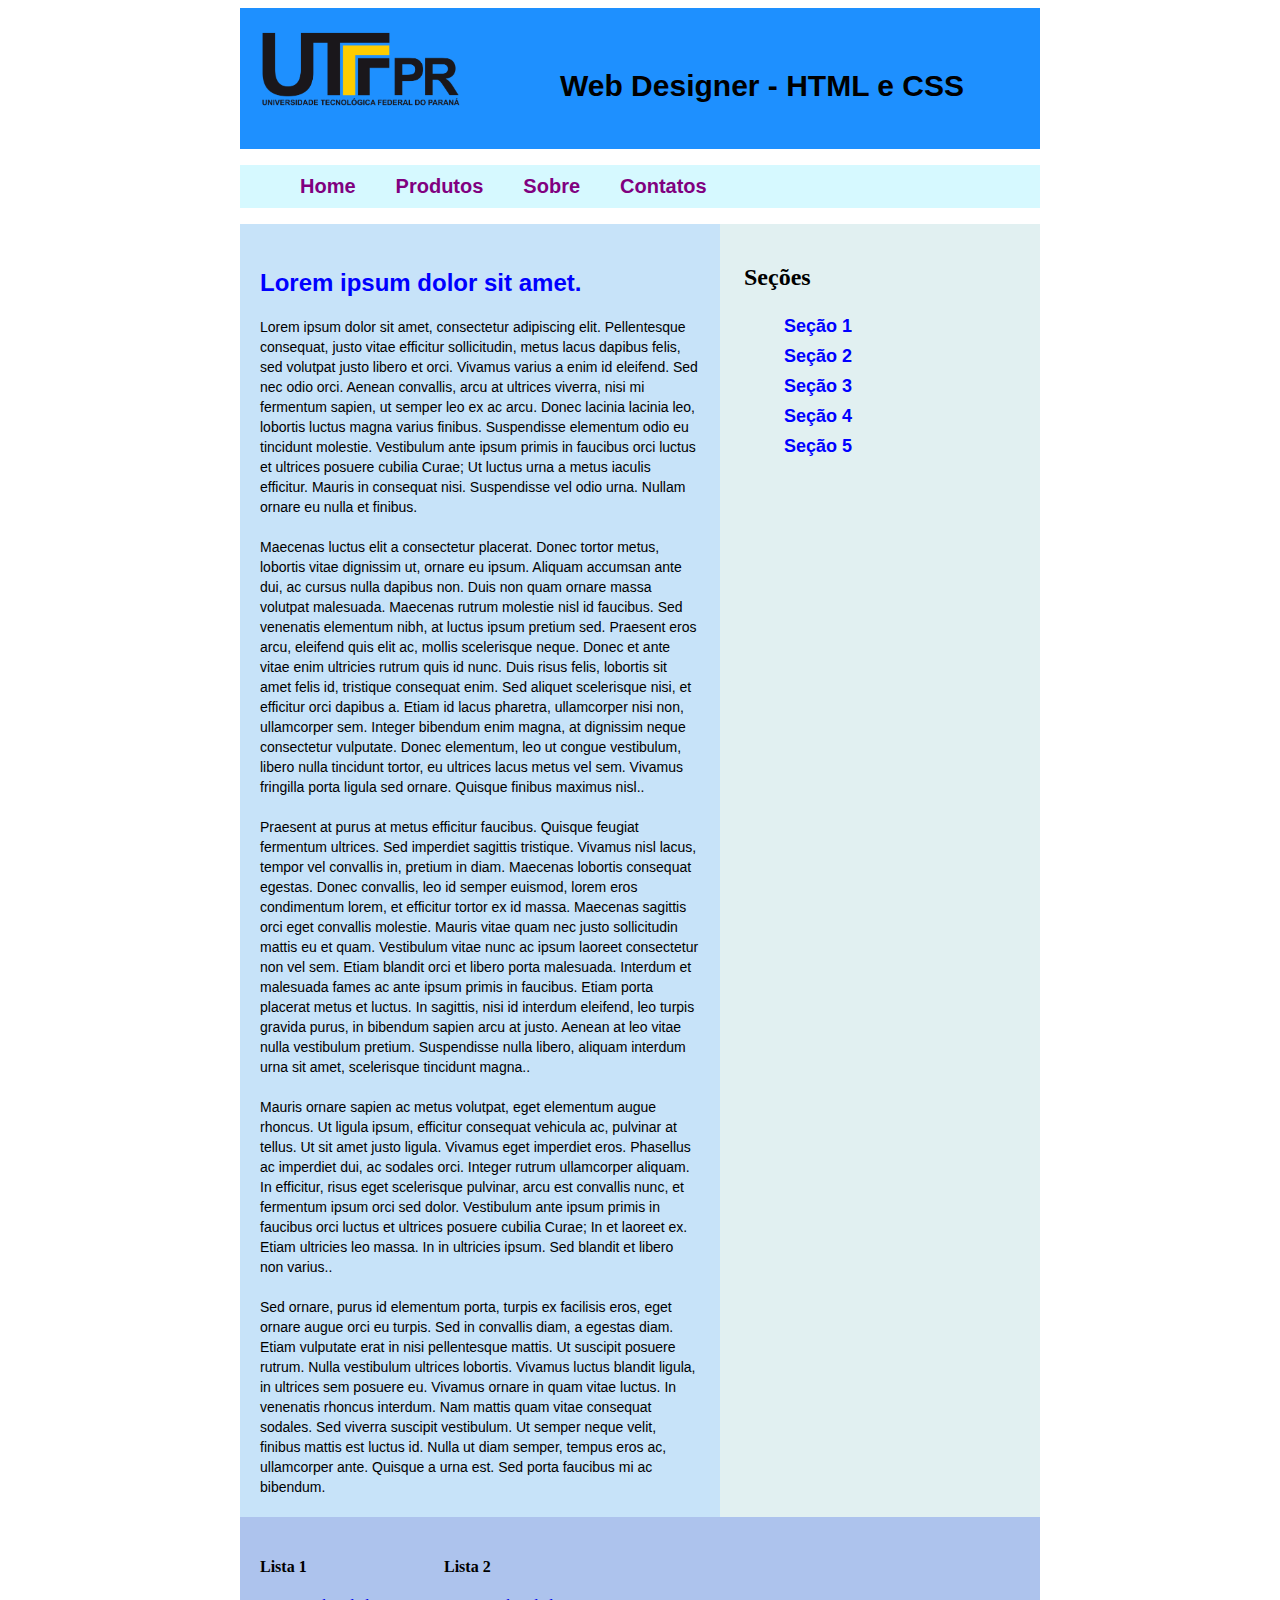
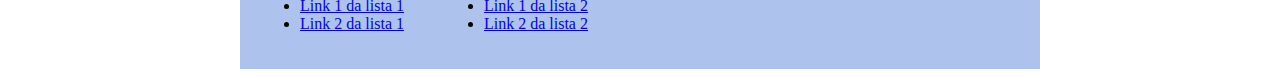
==== HTML/exercicioDiv.html @ 259b32f9 "Adicionado exercícios das div e do css." ====
<!DOCTYPE html>
<!--
To change this license header, choose License Headers in Project Properties.
To change this template file, choose Tools | Templates
and open the template in the editor.
-->
<html>
    <head>
        <!-- Cabeçalho do HTML -->
        <title>Exercício Div</title>
        <meta charset="UTF-8">
        <meta name="viewport" content="width=device-width, initial-scale=1.0">
        <link href="css/estiloExercicioDiv.css" rel="stylesheet" type="text/css" />
    </head>
    <body>
        <div class="container">
            <header>
                <div id="topo">
                    <div id="logo">
                        <img title="Logo UTFPR" src="img/logoUTFPR.png" height="80" width="200" />
                    </div>
                    <div id="escrita-logo">
                        <h1>Web Designer - HTML e CSS</h1>
                    </div>
                </div>
            </header>

            <nav>
                <ul>
                    <li><a href="#">Home</a></li>
                    <li><a href="#">Produtos</a></li>
                    <li><a href="#">Sobre</a></li>
                    <li><a href="#">Contatos</a></li>
                </ul>
            </nav>

            <div class="corpo">
                <div class="corpo-texto">
                    <div class="conteudo">
                        <h2>Lorem ipsum dolor sit amet.</h2>
                        <p>Lorem ipsum dolor sit amet, consectetur adipiscing elit. Pellentesque consequat, justo vitae efficitur sollicitudin, metus lacus dapibus felis, sed volutpat justo libero et orci. Vivamus varius a enim id eleifend. Sed nec odio orci. Aenean convallis, arcu at ultrices viverra, nisi mi fermentum sapien, ut semper leo ex ac arcu. Donec lacinia lacinia leo, lobortis luctus magna varius finibus. Suspendisse elementum odio eu tincidunt molestie. Vestibulum ante ipsum primis in faucibus orci luctus et ultrices posuere cubilia Curae; Ut luctus urna a metus iaculis efficitur. Mauris in consequat nisi. Suspendisse vel odio urna. Nullam ornare eu nulla et finibus.</p>
                        <p>Maecenas luctus elit a consectetur placerat. Donec tortor metus, lobortis vitae dignissim ut, ornare eu ipsum. Aliquam accumsan ante dui, ac cursus nulla dapibus non. Duis non quam ornare massa volutpat malesuada. Maecenas rutrum molestie nisl id faucibus. Sed venenatis elementum nibh, at luctus ipsum pretium sed. Praesent eros arcu, eleifend quis elit ac, mollis scelerisque neque. Donec et ante vitae enim ultricies rutrum quis id nunc. Duis risus felis, lobortis sit amet felis id, tristique consequat enim. Sed aliquet scelerisque nisi, et efficitur orci dapibus a. Etiam id lacus pharetra, ullamcorper nisi non, ullamcorper sem. Integer bibendum enim magna, at dignissim neque consectetur vulputate. Donec elementum, leo ut congue vestibulum, libero nulla tincidunt tortor, eu ultrices lacus metus vel sem. Vivamus fringilla porta ligula sed ornare. Quisque finibus maximus nisl..</p>
                        <p>Praesent at purus at metus efficitur faucibus. Quisque feugiat fermentum ultrices. Sed imperdiet sagittis tristique. Vivamus nisl lacus, tempor vel convallis in, pretium in diam. Maecenas lobortis consequat egestas. Donec convallis, leo id semper euismod, lorem eros condimentum lorem, et efficitur tortor ex id massa. Maecenas sagittis orci eget convallis molestie. Mauris vitae quam nec justo sollicitudin mattis eu et quam. Vestibulum vitae nunc ac ipsum laoreet consectetur non vel sem. Etiam blandit orci et libero porta malesuada. Interdum et malesuada fames ac ante ipsum primis in faucibus. Etiam porta placerat metus et luctus. In sagittis, nisi id interdum eleifend, leo turpis gravida purus, in bibendum sapien arcu at justo. Aenean at leo vitae nulla vestibulum pretium. Suspendisse nulla libero, aliquam interdum urna sit amet, scelerisque tincidunt magna..</p>
                        <p>Mauris ornare sapien ac metus volutpat, eget elementum augue rhoncus. Ut ligula ipsum, efficitur consequat vehicula ac, pulvinar at tellus. Ut sit amet justo ligula. Vivamus eget imperdiet eros. Phasellus ac imperdiet dui, ac sodales orci. Integer rutrum ullamcorper aliquam. In efficitur, risus eget scelerisque pulvinar, arcu est convallis nunc, et fermentum ipsum orci sed dolor. Vestibulum ante ipsum primis in faucibus orci luctus et ultrices posuere cubilia Curae; In et laoreet ex. Etiam ultricies leo massa. In in ultricies ipsum. Sed blandit et libero non varius..</p>
                        <p>Sed ornare, purus id elementum porta, turpis ex facilisis eros, eget ornare augue orci eu turpis. Sed in convallis diam, a egestas diam. Etiam vulputate erat in nisi pellentesque mattis. Ut suscipit posuere rutrum. Nulla vestibulum ultrices lobortis. Vivamus luctus blandit ligula, in ultrices sem posuere eu. Vivamus ornare in quam vitae luctus. In venenatis rhoncus interdum. Nam mattis quam vitae consequat sodales. Sed viverra suscipit vestibulum. Ut semper neque velit, finibus mattis est luctus id. Nulla ut diam semper, tempus eros ac, ullamcorper ante. Quisque a urna est. Sed porta faucibus mi ac bibendum.</p>
                    </div><!-- Fim do conteudo -->
                </div><!-- Fim do corpo texto -->
                
                <div class="menu-lateral">
                    <h2>Se&ccedil;&otilde;es</h2>
                    <ul>
                        <li><a href="#">Se&ccedil;&atilde;o 1</a></li>
                        <li><a href="#">Se&ccedil;&atilde;o 2</a></li>
                        <li><a href="#">Se&ccedil;&atilde;o 3</a></li>
                        <li><a href="#">Se&ccedil;&atilde;o 4</a></li>
                        <li><a href="#">Se&ccedil;&atilde;o 5</a></li>
                    </ul>
                </div><!-- Fim menu lateral -->
            </div><!-- Fim do corpo -->
            
            <div class="rodape">
                <div class="rodape-lista">
                    <h4>Lista 1</h4>
                    <ul>
                        <li><a href="#">Link 1 da lista 1</a></li>
                        <li><a href="#">Link 2 da lista 1</a></li>
                    </ul>
                </div><!-- Fim do rodape lista -->
                
                <div class="rodape-lista">
                    <h4>Lista 2</h4>
                    <ul>
                        <li><a href="#">Link 1 da lista 2</a></li>
                        <li><a href="#">Link 2 da lista 2</a></li>
                    </ul>
                </div><!-- Fim do rodape lista -->
            </div><!-- Fim do rodape -->
        </div><!-- Fim do container -->
    </body>
</html>
---- HTML/css/estiloExercicioDiv.css ----
.container {
    width: 800px;
    margin: 0 auto;
}

header {
    background-color: dodgerblue;
    padding: 20px;
}

#logo {
    padding-left:1px;
    position: absolute;
}

#escrita-logo {
    position: absolute;
    padding-left: 300px;
    padding-top: 20px;
    font-weight: bold;
    font-family: sans-serif;
    font-size: 15px;
}

#topo {
    width:760px;
    height:100px;
    text-align:center;
    padding-top:1px;
}

nav {
    background: #d6f9ff;
}

nav ul {
    overflow: hidden;
    list-style-type: none;
}

nav ul li {
    float: left;
}

nav ul li a {
    display: block;
    padding: 10px 20px;
    color: purple;
    text-decoration: none;
    font-weight: bold;
    font-family: sans-serif;
    font-size: 20px;
}

nav ul li a:hover {
    color: #1d3156;
    background-color: #6d98e8;
}

.corpo-texto {
    width: 60%;
    background-color: #c7e3f9;
}

.menu-lateral {
    margin-left: 2%;
    width: 37%;
    padding-top: 20px;
    padding-left: 1%
}

.menu-lateral, .corpo-texto {
    float: left;
}

.conteudo {
    padding-top: 25px;
    padding-left: 20px;
    padding-right: 20px;
}

.conteudo h2 {
    font-size: 24px;
    font-family: sans-serif;
    font-weight: bold;
    color: blue;
    margin-bottom: 20px;
}

.conteudo p {
    font-family:sans-serif;
    font-size: 14px;
    line-height: 20px;
    margin-bottom: 20px;
}

.menu-lateral ul {
    list-style-type: none;
}

.menu-lateral ul li a {
    color: blue;
    font-weight: bold;
    font-size: 18px;
    font-family: sans-serif;
    line-height: 30px;
    text-decoration: none;
}

.menu-lateral ul li a:hover { /* estilo da fonte quando selecionado */
    color: #2657b2;
    background-color: #3ef6f8;
}

.corpo { /* estilo do cor de fundo menu lateral */
    background-color: #e1f0f1;
    overflow: hidden;
}

.rodape {
    background-color: #adc3ed;
    overflow: hidden;
}

.rodape-lista {
    float: left;
    margin: 20px;
}
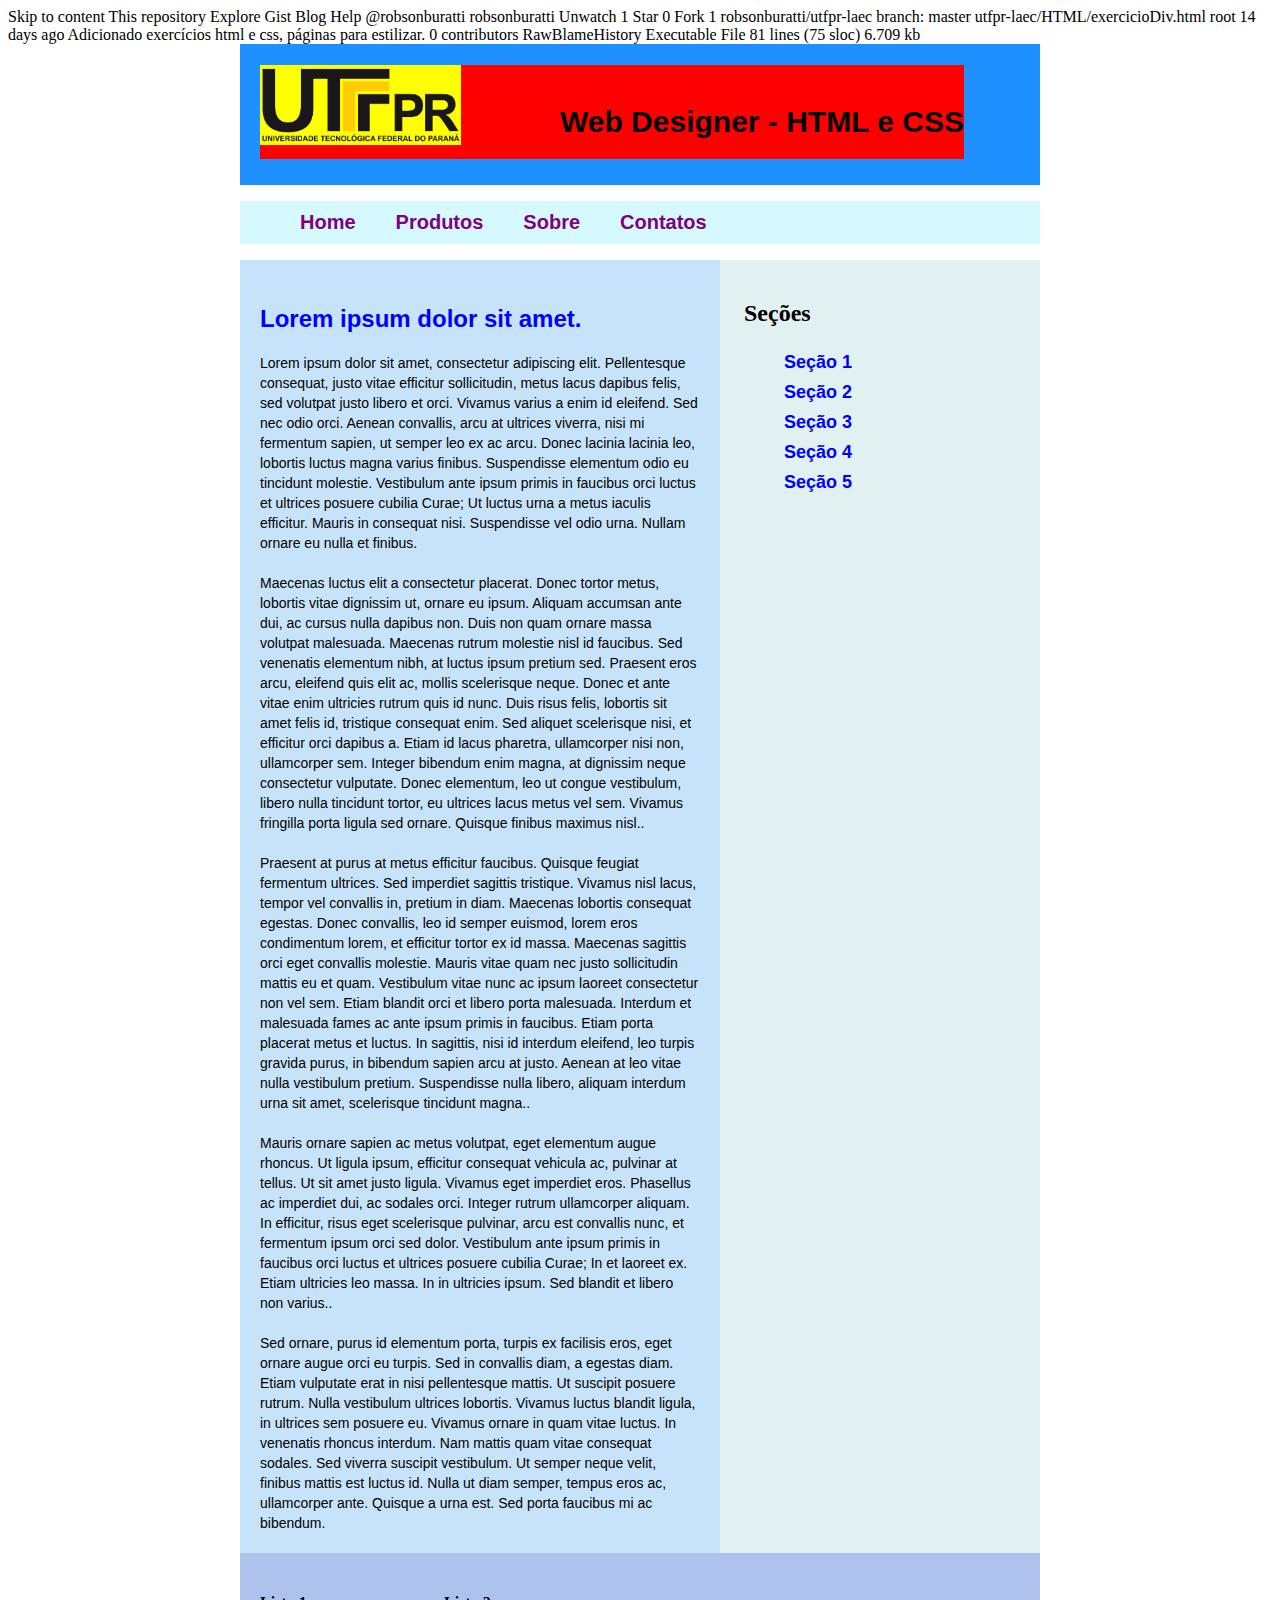
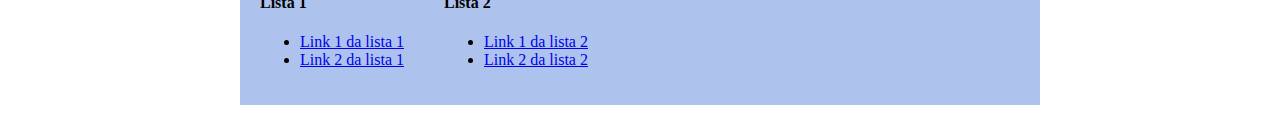
==== commit b34d9109: "Atualização exemplos e resolução avaliação." ====
--- a/HTML/exercicioDiv.html
+++ b/HTML/exercicioDiv.html
@@ -1,3 +1,19 @@
+Skip to content
+This repository  
+Explore
+Gist
+Blog
+Help
+@robsonburatti robsonburatti
+ 
+ Unwatch 1
+  Star 0
+  Fork 1
+robsonburatti/utfpr-laec
+ branch: master  utfpr-laec/HTML/exercicioDiv.html
+root 14 days ago Adicionado exercícios html e css, páginas para estilizar.
+0 contributors
+RawBlameHistory    Executable File  81 lines (75 sloc)  6.709 kb
 <!DOCTYPE html>
 <!--
 To change this license header, choose License Headers in Project Properties.
@@ -16,11 +32,11 @@
         <div class="container">
             <header>
                 <div id="topo">
+                    <div id="escrita-logo">
+                        <h1>Web Designer - HTML e CSS</h1>
+                    </div>
                     <div id="logo">
                         <img title="Logo UTFPR" src="img/logoUTFPR.png" height="80" width="200" />
-                    </div>
-                    <div id="escrita-logo">
-                        <h1>Web Designer - HTML e CSS</h1>
                     </div>
                 </div>
             </header>
@@ -28,9 +44,9 @@
             <nav>
                 <ul>
                     <li><a href="#">Home</a></li>
-                    <li><a href="#">Produtos</a></li>
+                    <li><a href="exercicioTabela.html">Produtos</a></li>
                     <li><a href="#">Sobre</a></li>
-                    <li><a href="#">Contatos</a></li>
+                    <li><a href="exercicioFormularioTabela.html">Contatos</a></li>
                 </ul>
             </nav>
 
--- a/HTML/css/estiloExercicioDiv.css
+++ b/HTML/css/estiloExercicioDiv.css
@@ -11,6 +11,7 @@
 #logo {
     padding-left:1px;
     position: absolute;
+    background-color: yellow;
 }
 
 #escrita-logo {
@@ -20,6 +21,7 @@
     font-weight: bold;
     font-family: sans-serif;
     font-size: 15px;
+    background-color: red;
 }
 
 #topo {
@@ -125,4 +127,4 @@
 .rodape-lista {
     float: left;
     margin: 20px;
-}+}
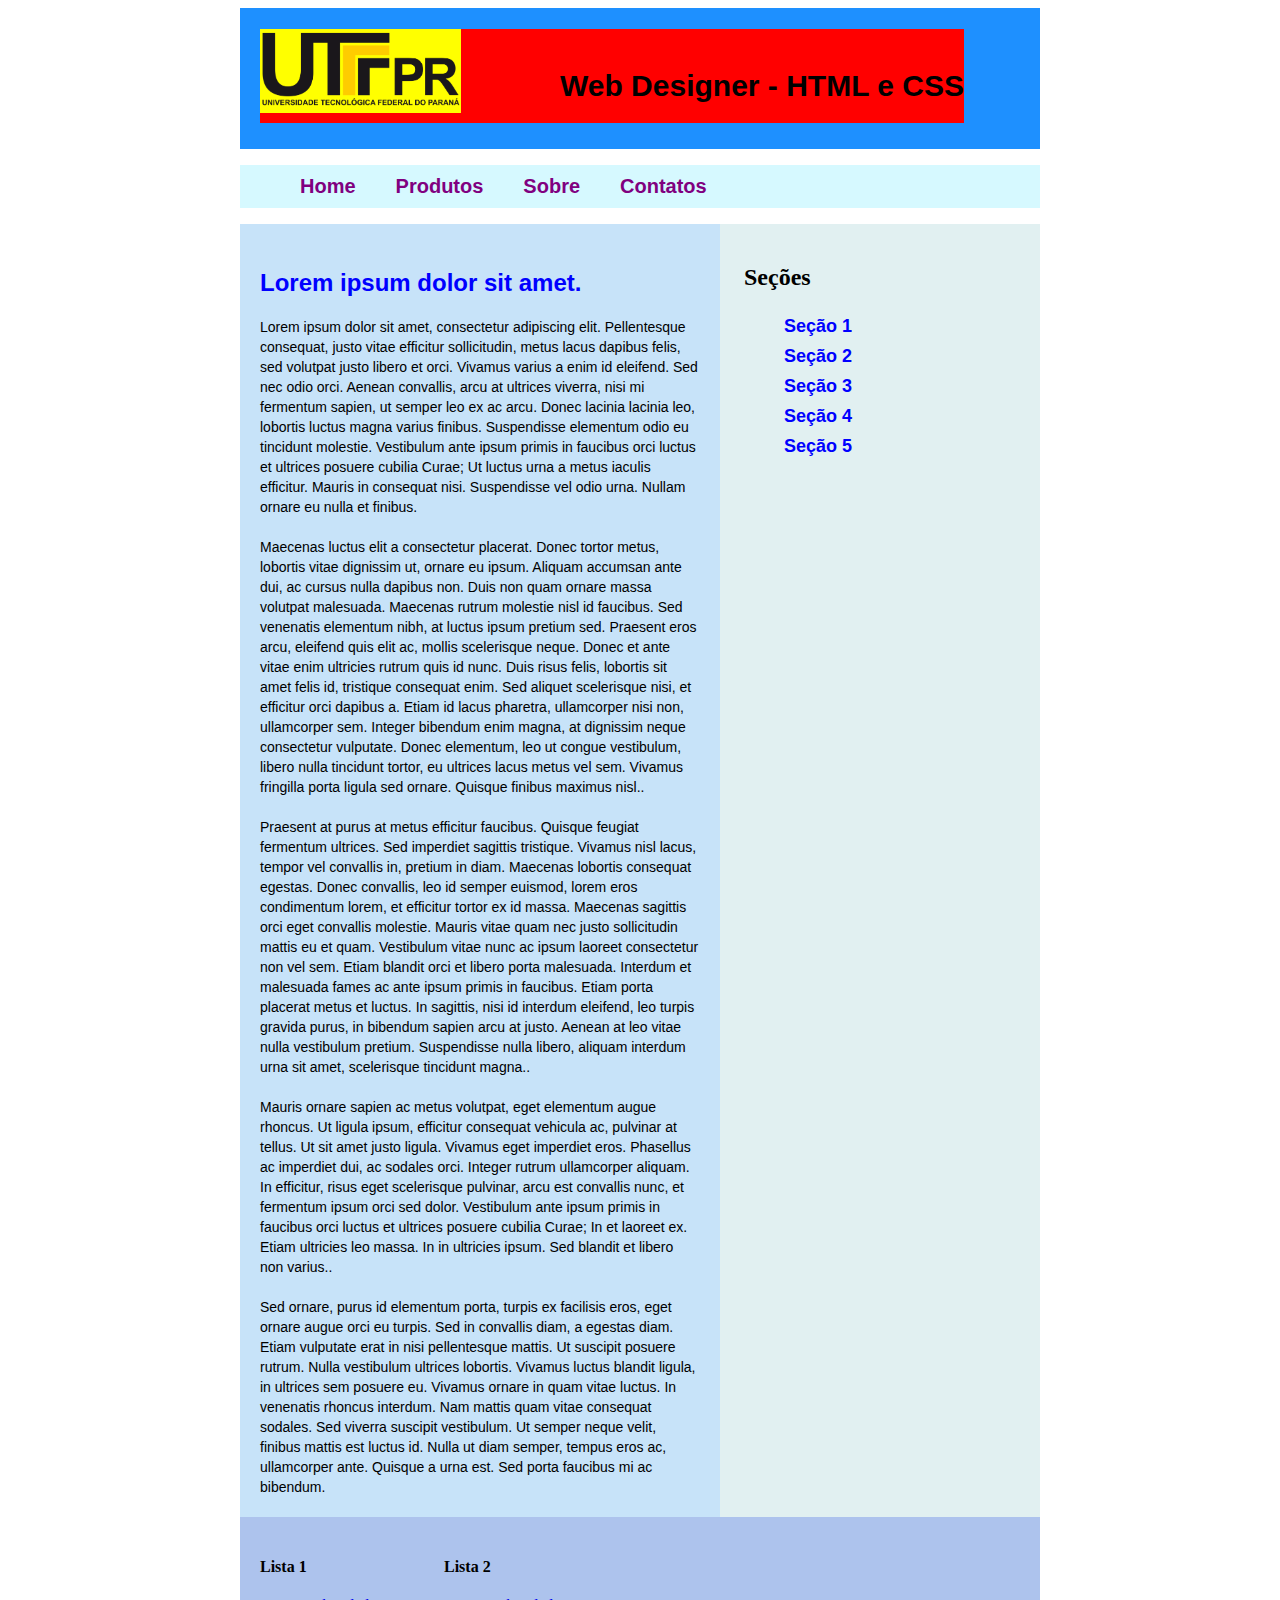
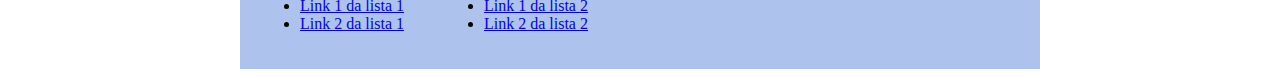
==== commit 3d345eb2: "Atualização novos componentes HTML5." ====
--- a/HTML/exercicioDiv.html
+++ b/HTML/exercicioDiv.html
@@ -1,19 +1,3 @@
-Skip to content
-This repository  
-Explore
-Gist
-Blog
-Help
-@robsonburatti robsonburatti
- 
- Unwatch 1
-  Star 0
-  Fork 1
-robsonburatti/utfpr-laec
- branch: master  utfpr-laec/HTML/exercicioDiv.html
-root 14 days ago Adicionado exercícios html e css, páginas para estilizar.
-0 contributors
-RawBlameHistory    Executable File  81 lines (75 sloc)  6.709 kb
 <!DOCTYPE html>
 <!--
 To change this license header, choose License Headers in Project Properties.
